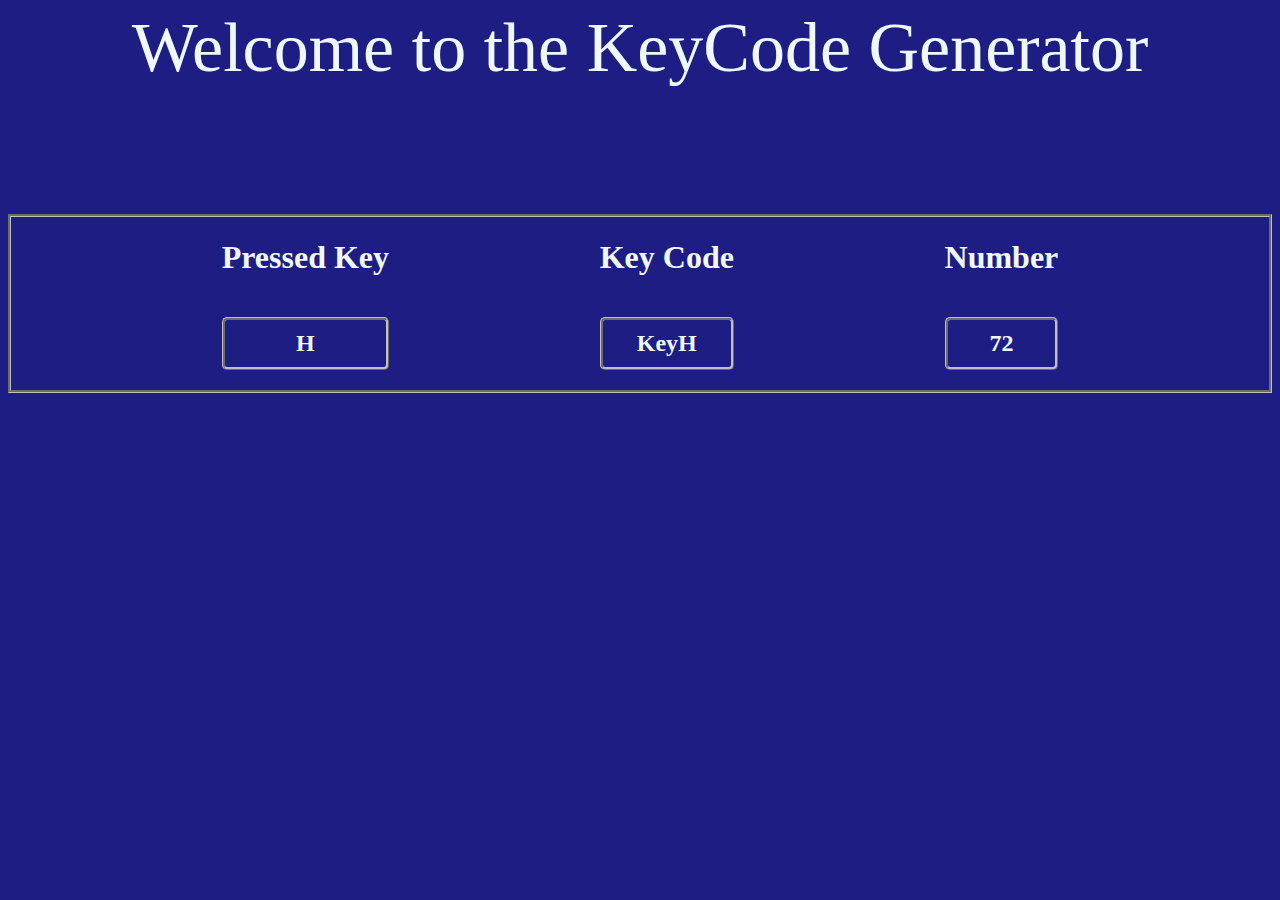
==== KDG/keyCodeGen.html @ a5f5e037 "Tuesday" ====
<!DOCTYPE html>
<html lang="en">
<head>
    <meta charset="UTF-8">
    <meta http-equiv="X-UA-Compatible" content="IE=edge">
    <meta name="viewport" content="width=device-width, initial-scale=1.0">
    <link rel="stylesheet" href="./keyCodeStyle.css">
    <title>Key Code Gen</title>
</head>
<body>
    <header>Welcome to the KeyCode Generator</header>
    <div class="bigBox">
    <div class="box">
        <div class="key"><h1>Pressed Key</h1><h2>H</h2></div>

        <div class="keyClass"><h1>Key Code</h1><h2>keyH</h2></div>

        <div class="keyCode"><h1>Number</h1><h2>72</h2></div>
    </div></div>
</body>
<script src="keyCodeGen.js"></script>
</html>
---- KDG/keyCodeStyle.css ----
body{background-color: rgb(29, 29, 131); color: aliceblue;}

header{text-align: center; font-size: 70px;}

.bigBox{display: flex; justify-content: center; }

.box{display: flex; justify-content: space-evenly; margin-top: 10%; border-style: groove; width: 150vh; align-self: center;border-color: silver;}

.key{display: flex; flex-direction: column;}

.key h2{text-transform: capitalize; border-style: ridge; border-radius: 5px; text-align: center; padding: 10px;border-color: silver;}

.keyClass{display: flex; flex-direction: column;}

.keyClass h2{text-transform: capitalize; border-style: ridge; border-radius: 5px; text-align: center; padding: 10px;border-color: silver;}

.keyCode{display: flex; flex-direction: column;}

.keyCode h2{text-transform: capitalize; border-style: ridge; border-radius: 5px; text-align: center; padding: 10px;border-color: silver;}
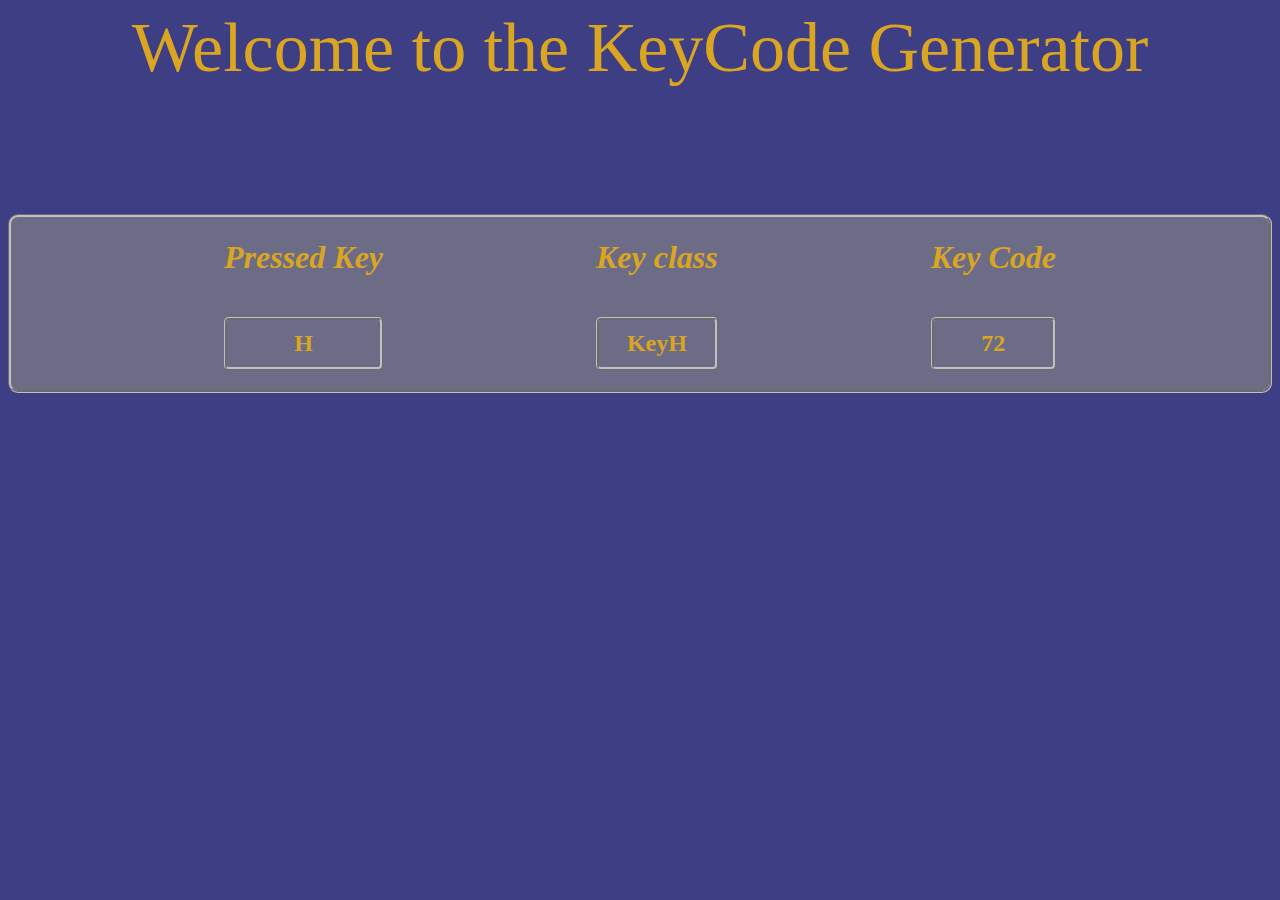
==== commit dbf8a6b6: "fewchagnes" ====
--- a/KDG/keyCodeGen.html
+++ b/KDG/keyCodeGen.html
@@ -13,9 +13,9 @@
     <div class="box">
         <div class="key"><h1>Pressed Key</h1><h2>H</h2></div>
 
-        <div class="keyClass"><h1>Key Code</h1><h2>keyH</h2></div>
+        <div class="keyClass"><h1>Key class</h1><h2>keyH</h2></div>
 
-        <div class="keyCode"><h1>Number</h1><h2>72</h2></div>
+        <div class="keyCode"><h1>Key Code</h1><h2>72</h2></div>
     </div></div>
 </body>
 <script src="keyCodeGen.js"></script>
--- a/KDG/keyCodeStyle.css
+++ b/KDG/keyCodeStyle.css
@@ -1,10 +1,24 @@
-body{background-color: rgb(29, 29, 131); color: aliceblue;}
+body{background-color: rgb(14, 14, 103,0.8); color: goldenrod;font-family: Verdana ;animation: wooow 4s ease-in-out 2s 1 forwards;}
+
+h1{font-style: italic;}
+
+@keyframes wooow {
+    from {background-color: rgb(14, 14, 103,0.8);}
+    to {background-color: rgb(80, 80, 100);}}
 
 header{text-align: center; font-size: 70px;}
 
-.bigBox{display: flex; justify-content: center; }
+.bigBox{display: flex; justify-content: center; animation: dropDown 6s;}
 
-.box{display: flex; justify-content: space-evenly; margin-top: 10%; border-style: groove; width: 150vh; align-self: center;border-color: silver;}
+@keyframes dropDown{
+    from {margin-top: -100%; width: 100%;}
+    to {margin-top: 0%;width: 100%;}}
+
+.box{display: flex; justify-content: space-evenly; margin-top: 10%; border-style: groove; width: 150vh; align-self: center;border-color: silver; background-color: rgb(108, 108, 135); animation: wooowAgain 4s ease-in-out 2s 1 forwards; border-radius: 10px;}
+
+@keyframes wooowAgain{
+    from {background-color: rgb(108, 108, 135);}
+    to {background-color: rgb(14, 14, 103,0.8);}}
 
 .key{display: flex; flex-direction: column;}
 
